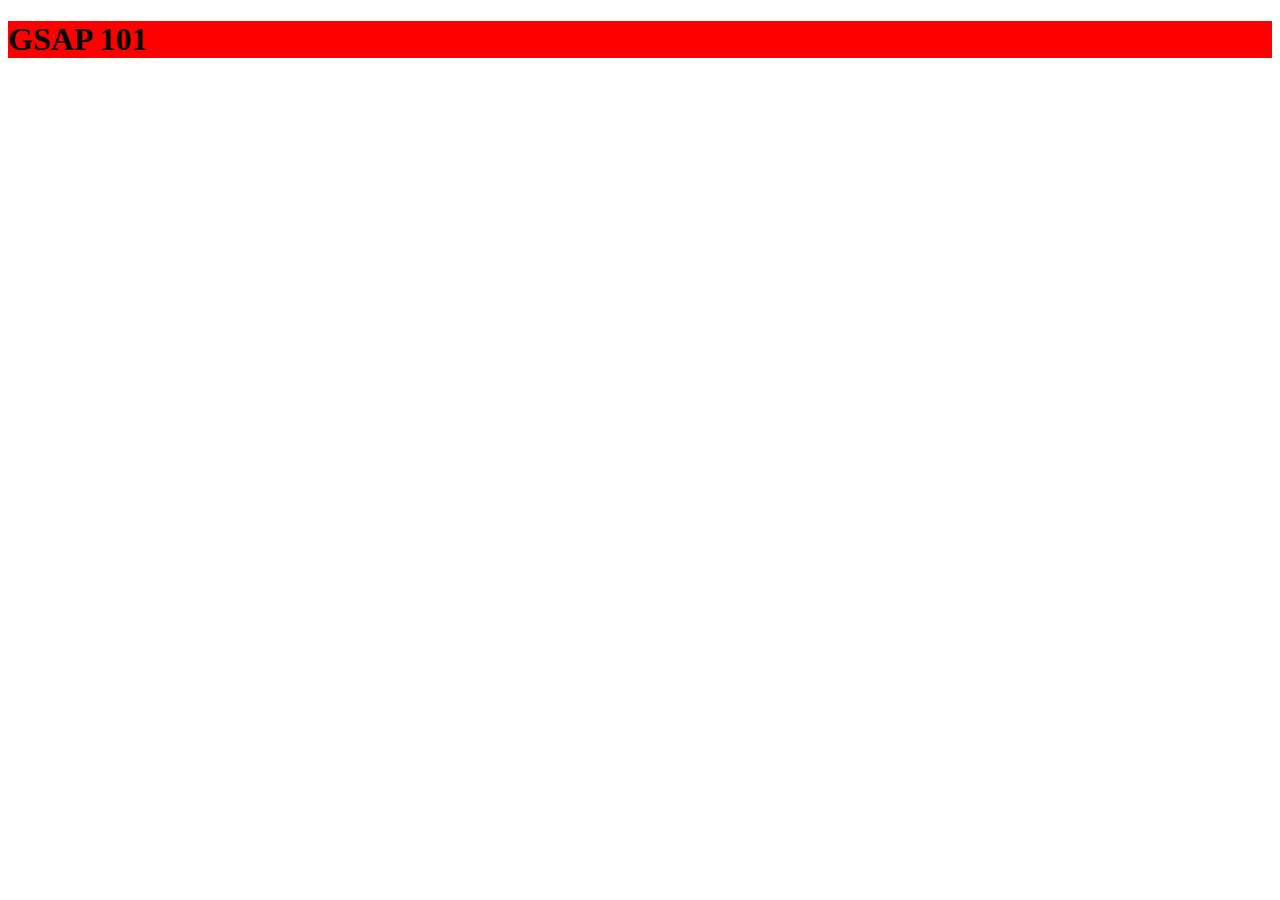
==== 1-intro/index.html @ f9f31339 "added intro assets" ====
<!DOCTYPE html>
<html lang="en">
  <head>
    <meta charset="UTF-8" />
    <meta name="viewport" content="width=device-width, initial-scale=1.0" />
    <title>GSAP 101</title>
    <script
      type="application/javascript"
      src="./gsap.min.js"
      defer
    ></script>
    <script src="./index.js" defer></script>
    <link rel="stylesheet" href="./index.css" />
  </head>
  <body>
    <h1>GSAP 101</h1>
  </body>
</html>
---- 1-intro/index.css ----
h1 {
  background-color: red;
}
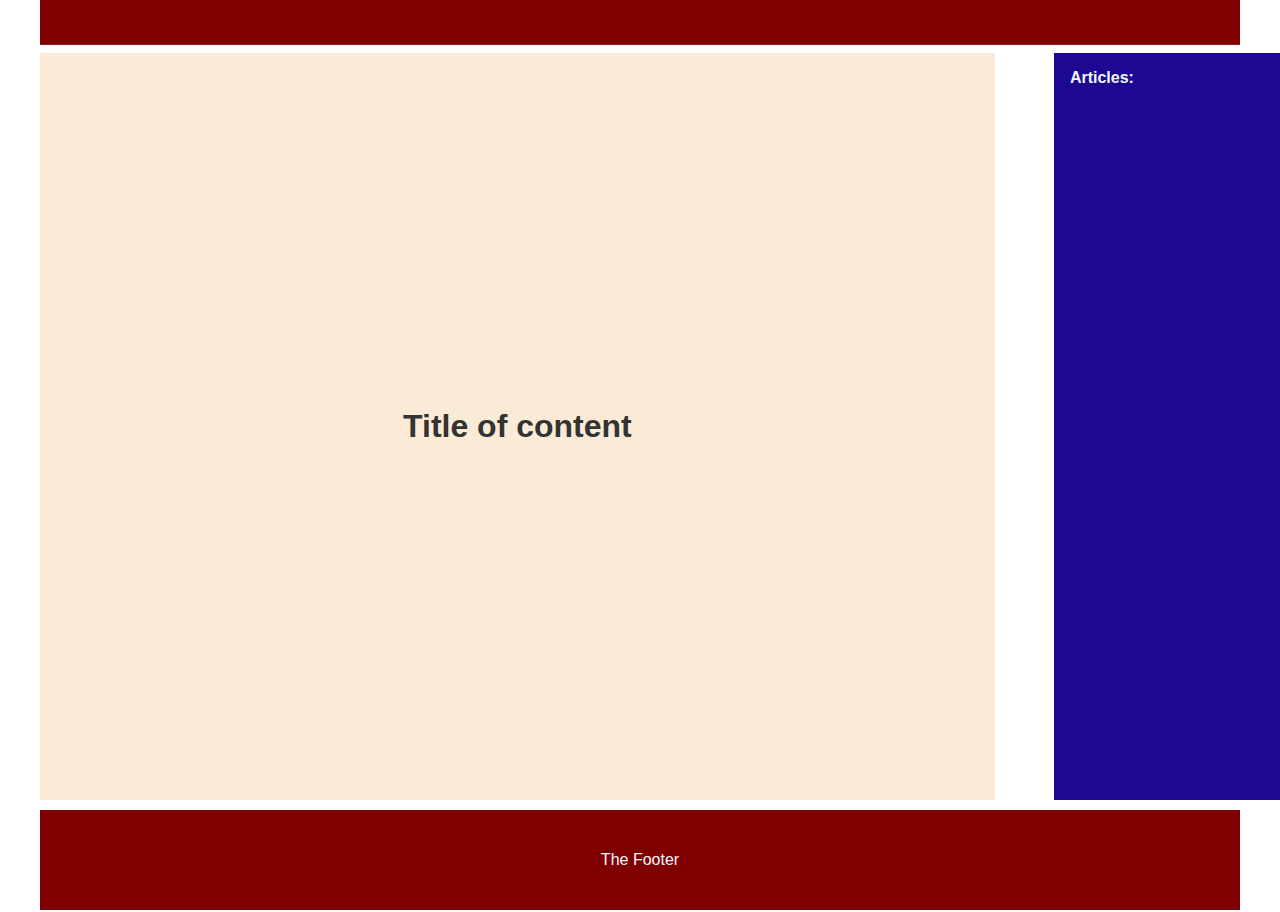
==== commit 0273ec08: "added animations & transitions" ====
--- a/1-intro/index.html
+++ b/1-intro/index.html
@@ -4,15 +4,38 @@
     <meta charset="UTF-8" />
     <meta name="viewport" content="width=device-width, initial-scale=1.0" />
     <title>GSAP 101</title>
-    <script
-      type="application/javascript"
-      src="./gsap.min.js"
-      defer
-    ></script>
+    <script type="application/javascript" src="./gsap.min.js" defer></script>
     <script src="./index.js" defer></script>
     <link rel="stylesheet" href="./index.css" />
   </head>
   <body>
-    <h1>GSAP 101</h1>
+    <div class="container h-100 bg-primary">
+      <header class="header" id="header">
+        <ul>
+          <li class="links">Home</li>
+          <li class="links">Projects</li>
+          <li class="links">About</li>
+        </ul>
+      </header>
+
+      <main class="bg-light h-100">
+        <div class="main-content">
+          <div>
+            <h1>Title of content</h1>
+          </div>
+        </div>
+
+        <section class="sidebar-right" id="rightSidebar">
+          <h4 class="heading">Articles:</h4>
+          <ul>
+            <li class="right-sidebar-links">How to Eat?</li>
+            <li class="right-sidebar-links">How to Drink?</li>
+            <li class="right-sidebar-links">How to Work?</li>
+            <li class="right-sidebar-links">How to Sleep?</li>
+          </ul>
+        </section>
+      </main>
+      <footer id="footer">The Footer</footer>
+    </div>
   </body>
 </html>
--- a/1-intro/index.css
+++ b/1-intro/index.css
@@ -1,3 +1,84 @@
-h1 {
-  background-color: red;
+/* set-up */
+* {
+  margin: 0;
+  padding: 0;
+  box-sizing: border-box;
 }
+html,
+body {
+  height: 100vh;
+  display: flex;
+  flex-direction: column;
+  font-family: "Lucida Sans", "Lucida Sans Regular", "Lucida Grande",
+    "Lucida Sans Unicode", Geneva, Verdana, sans-serif;
+}
+/* utility */
+.container {
+  width: 100%;
+  max-width: 1200px;
+  margin: 0 auto;
+  height: 100%;
+  flex-grow: 1;
+  padding: 0px;
+
+  display: flex;
+  flex-direction: column;
+}
+.header {
+  height: auto;
+  padding: 16px;
+  background-color: maroon;
+  color: aliceblue;
+}
+.header ul {
+  display: flex;
+  align-items: center;
+  list-style: none;
+}
+.header ul li {
+  font-size: 18px;
+  margin: auto 8px;
+  font-weight: 900;
+}
+main {
+  height: 100%;
+  display: flex;
+}
+.main-content {
+  width: 100%;
+  background-color: antiquewhite;
+  color: #333;
+  display: flex;
+  justify-content: center;
+  align-items: center;
+}
+.sidebar-right {
+  background: rgb(29, 9, 145);
+  color: aliceblue;
+  height: 100%;
+  width: 300px;
+  display: flex;
+  flex-direction: column;
+  align-items: center;
+  padding: 16px;
+}
+.sidebar-right h4.heading {
+  align-self: flex-start;
+}
+.sidebar-right ul {
+  list-style: none;
+}
+.sidebar-right ul .right-sidebar-links {
+  font-size: 18px;
+  font-weight: 600;
+  margin: 8px auto;
+}
+footer {
+  background-color: maroon;
+  color: aliceblue;
+  height: 120px;
+  display: flex;
+  justify-content: center;
+  align-items: center;
+  margin: 0px;
+}
